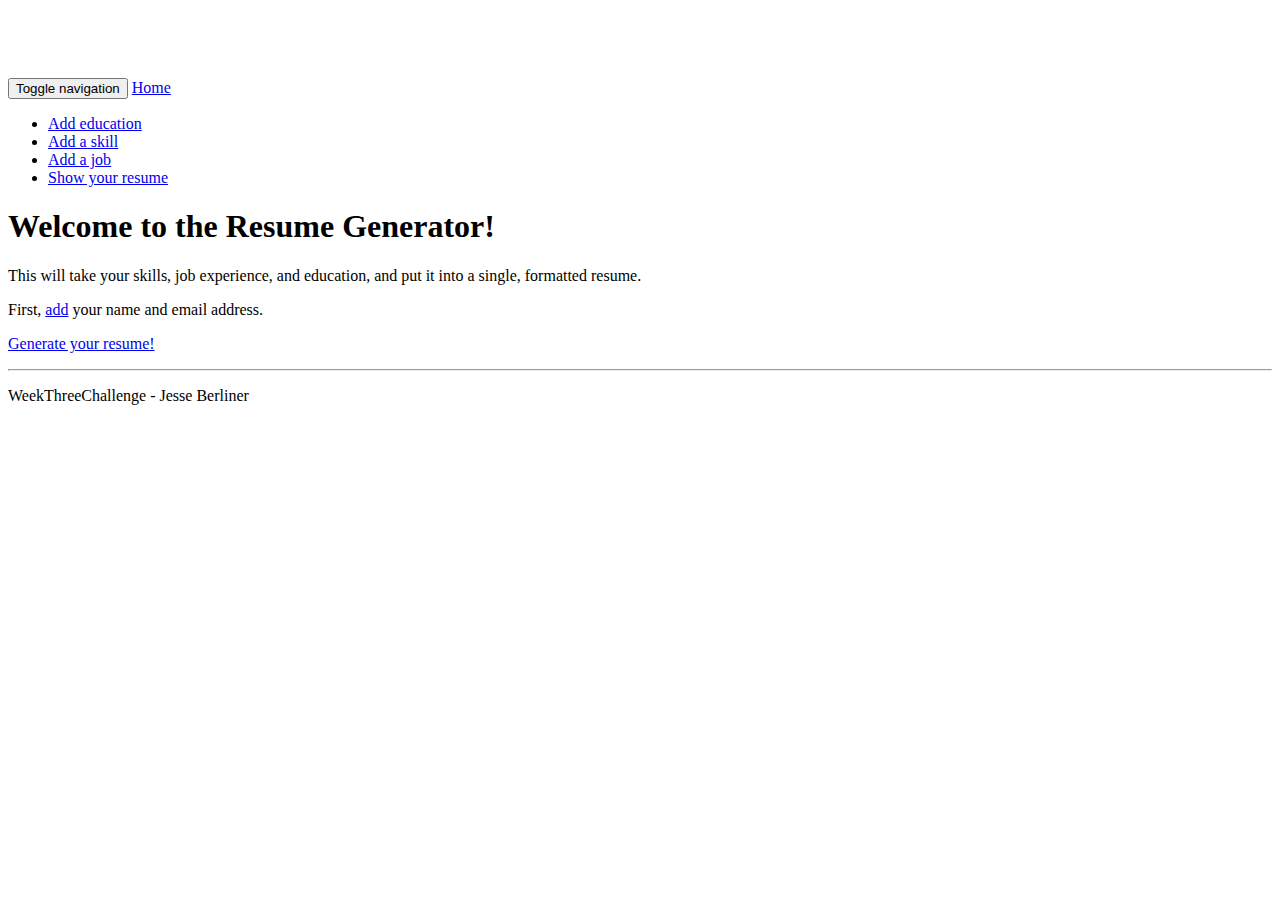
==== src/main/resources/templates/index.html @ 5060569e "First commit, needs error checking" ====
<!DOCTYPE html>
<html lang="en" xmlns="www.thymeleaf.org">

<head>

    <meta charset="utf-8"/>
    <meta http-equiv="X-UA-Compatible" content="IE=edge"/>
    <meta name="viewport" content="width=device-width, initial-scale=1"/>
    <meta name="description" content=""/>
    <meta name="author" content=""/>

    <title>Welcome to the Resume Generator!</title>

    <!-- Bootstrap Core CSS -->
    <link href="css/bootstrap.css" rel="stylesheet"/>

    <!-- Custom CSS -->
    <style>
    body {
        padding-top: 70px;
        /* Required padding for .navbar-fixed-top. Remove if using .navbar-static-top. Change if height of navigation changes. */
    }
    </style>

    <!-- HTML5 Shim and Respond.js IE8 support of HTML5 elements and media queries -->
    <!-- WARNING: Respond.js doesn't work if you view the page via file:// -->
    <!--[if lt IE 9]>
        <script src="https://oss.maxcdn.com/libs/html5shiv/3.7.0/html5shiv.js"></script>
        <script src="https://oss.maxcdn.com/libs/respond.js/1.4.2/respond.min.js"></script>
    <![endif]-->

</head>

<body>

    <!-- Navigation -->
    <nav class="navbar navbar-inverse navbar-fixed-top" role="navigation">
        <div class="container">
            <!-- Brand and toggle get grouped for better mobile display -->
            <div class="navbar-header">
                <button type="button" class="navbar-toggle" data-toggle="collapse" data-target="#bs-example-navbar-collapse-1">
                    <span class="sr-only">Toggle navigation</span>
                    <span class="icon-bar"></span>
                    <span class="icon-bar"></span>
                    <span class="icon-bar"></span>
                </button>
                <a class="navbar-brand" href="index.html">Home</a>
            </div>
            <!-- Collect the nav links, forms, and other content for toggling -->
            <div class="collapse navbar-collapse" id="bs-example-navbar-collapse-1">
                <ul class="nav navbar-nav">
                    <li>
                        <a href="addeducation.html">Add education</a>
                    </li>
                    <li>
                        <a href="addskill.html">Add a skill</a>
                    </li>
                    <li>
                        <a href="addwork.html">Add a job</a>
                    </li>
                    <li>
                        <a href="resume.html">Show your resume</a>
                    </li>
                </ul>
            </div>
            <!-- /.navbar-collapse -->
        </div>
        <!-- /.container -->
    </nav>

    <!-- Page Content -->
    <div class="container">

        <div class="row">
            <div class="col-lg-12 text-center">
                <h1>Welcome to the Resume Generator!</h1>
                <p class="lead">This will take your skills, job experience, and education, and put it into a single, formatted resume.</p>
                <p>First, <a href="adduser.html">add</a> your name and email address.</p>
                <p><a href="resume.html">Generate your resume!</a></p>
            </div>
        </div>
        <!-- /.row -->

    </div>
    <!-- /.container -->

    <!--Footer-->
    <footer>
        <hr/>
        <div class="container">
            <div class="row">
                <div class="col-lg-12 text-center">
                    <p>WeekThreeChallenge - Jesse Berliner</p>
                </div>
            </div>
        </div>
    </footer>
    <!-- /.footer -->

    <!-- jQuery Version 1.11.1 -->
    <script src="js/jquery.js"></script>

    <!-- Bootstrap Core JavaScript -->
    <script src="js/bootstrap.min.js"></script>

</body>

</html>
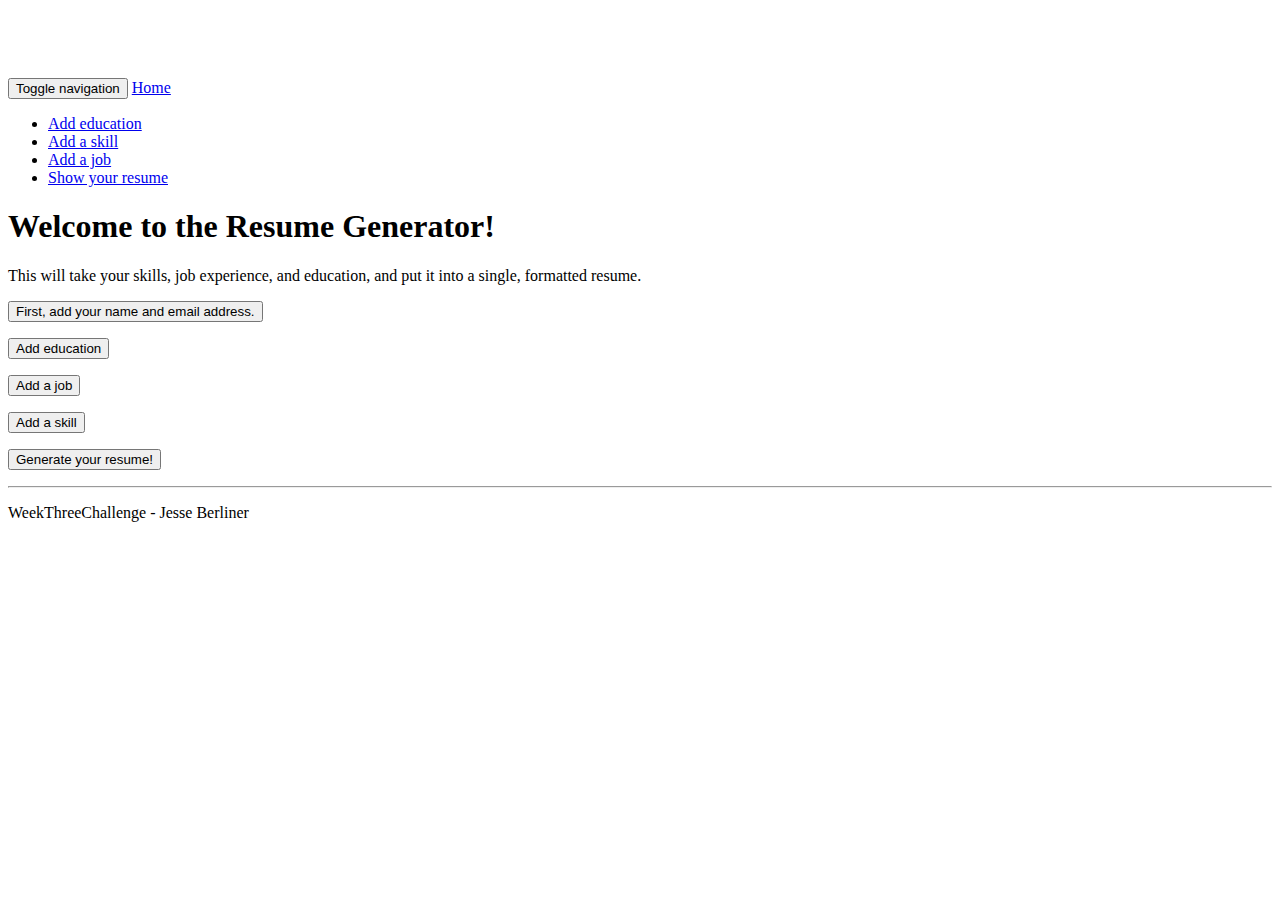
==== commit 9446a0c3: "Final commit" ====
--- a/src/main/resources/templates/index.html
+++ b/src/main/resources/templates/index.html
@@ -75,8 +75,12 @@
             <div class="col-lg-12 text-center">
                 <h1>Welcome to the Resume Generator!</h1>
                 <p class="lead">This will take your skills, job experience, and education, and put it into a single, formatted resume.</p>
-                <p>First, <a href="adduser.html">add</a> your name and email address.</p>
-                <p><a href="resume.html">Generate your resume!</a></p>
+                <p><a href="adduser.html"><button class="btn btn-default" type="button">First, add your name and email address.</button></a></p>
+                <p><a href="addeducation.html"><button class="btn btn-default" type="button">Add education</button></a></p>
+                <p><a href="addwork.html"><button class="btn btn-default" type="button">Add a job</button></a></p>
+                <p><a href="addskill.html"><button class="btn btn-default" type="button">Add a skill</button></a></p>
+                <p><a href="resume.html"><button class="btn btn-default" type="button">Generate your resume!</button></a></p>
+
             </div>
         </div>
         <!-- /.row -->
